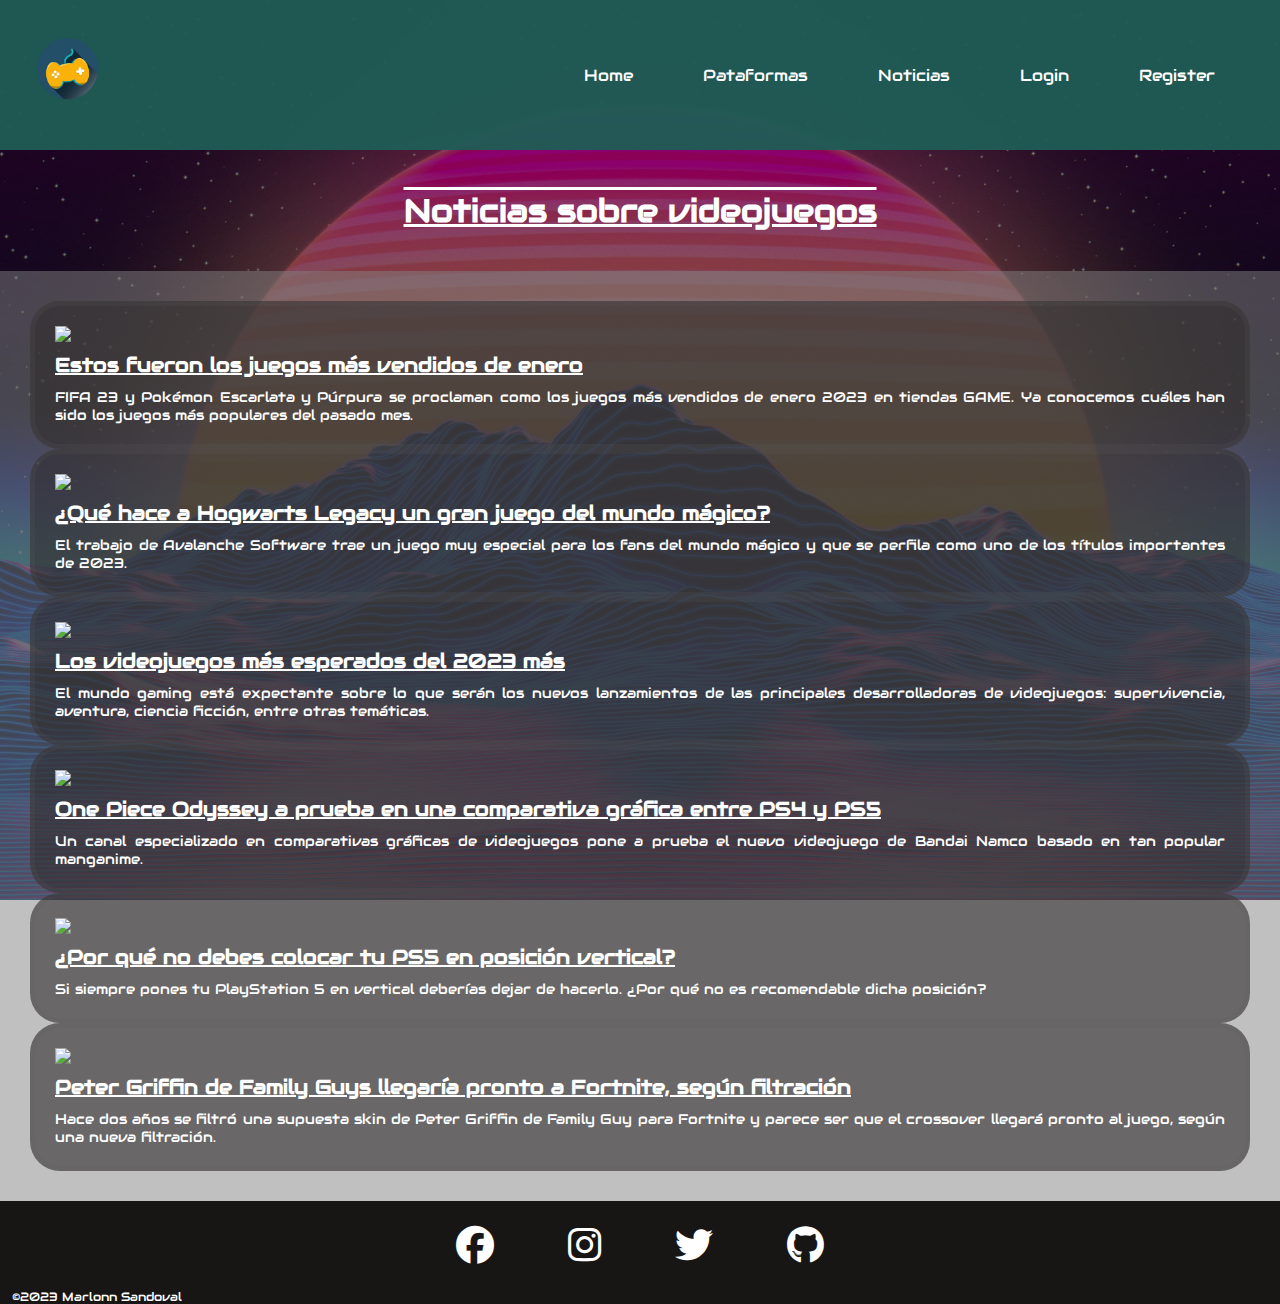
==== paginas/noticias.html @ 2cc252ff "Commit 1" ====
<!DOCTYPE html>
<html lang="en">

<head>
    <meta charset="UTF-8">
    <meta http-equiv="X-UA-Compatible" content="IE=edge">
    <meta name="viewport" content="width=device-width, initial-scale=1.0">
    <title>Document</title>
    <link href="https://cdn.jsdelivr.net/npm/bootstrap@5.3.0-alpha1/dist/css/bootstrap.min.css" rel="stylesheet"
        integrity="sha384-GLhlTQ8iRABdZLl6O3oVMWSktQOp6b7In1Zl3/Jr59b6EGGoI1aFkw7cmDA6j6gD" crossorigin="anonymous">
    <script src="https://cdn.jsdelivr.net/npm/bootstrap@5.3.0-alpha1/dist/js/bootstrap.bundle.min.js"
        integrity="sha384-w76AqPfDkMBDXo30jS1Sgez6pr3x5MlQ1ZAGC+nuZB+EYdgRZgiwxhTBTkF7CXvN"
        crossorigin="anonymous"></script>
    <link rel="stylesheet" href="https://fonts.googleapis.com/css?family=Audiowide">
    <link rel="stylesheet" href="https://cdnjs.cloudflare.com/ajax/libs/font-awesome/6.2.1/css/all.min.css">
    <link rel="stylesheet" href="../css/main.css">
</head>

<body>
    <header>
        <nav>

            <div class="navbar-logo">
                <a href="../index.html"><img src="../img/logo.png"></a>
            </div>

            <label for="nav-check" class="navbar-checkbox"><i class="fa-solid fa-bars"></i></label>
            <input type="checkbox" id="nav-check">

            <ul class="navbar">
                <li>
                    <a href="../index.html">Home</a>
                </li>
                <li>
                    <a href="plataformas.html">Pataformas</a>
                </li>
                <li>
                    <a href="noticias.html">Noticias</a>
                </li>
                <li>
                    <a href="login.html">Login</a>
                </li>
                <li>
                    <a href="register.html">Register</a>
                </li>
            </ul>
        </nav>
    </header>

    <main>



        <section class="noticias">
            <h1>Noticias sobre videojuegos</h1>

            <div class="contenedor-noticias">
                <div class="row row-cols-3 gy-4">

                    <div class="col-12 col-md-6 col-xl-4 d-flex flex-column">
                        <div class="noticia">
                            <img
                                src="https://cdn.hobbyconsolas.com/sites/navi.axelspringer.es/public/styles/hc_1440x810/public/media/image/2023/01/fifa-23-2932848.jpg?itok=COGCGG04">
                            <h2><a href="">Estos fueron los juegos más vendidos de enero</a>
                            </h2>
                            <p>
                                FIFA 23 y Pokémon Escarlata y Púrpura se proclaman como los juegos más vendidos de enero
                                2023 en tiendas GAME. Ya conocemos cuáles han sido los juegos más populares del pasado
                                mes.
                            </p>
                        </div>
                    </div>

                    <div class="col-12 col-md-6 col-xl-4 d-flex flex-column">
                        <div class="noticia">
                            <img
                                src="https://as01.epimg.net/meristation/imagenes/2023/02/07/mexico/1675776550_690344_1675776868_noticia_normal_recorte1.jpg">
                            <h2><a href="">¿Qué hace a Hogwarts Legacy un gran juego del mundo mágico?</a>
                            </h2>
                            <p>
                                El trabajo de Avalanche Software trae un juego muy especial para los fans del mundo
                                mágico y que se perfila como uno de los títulos importantes de 2023.
                            </p>
                        </div>
                    </div>

                    <div class="col-12 col-md-6 col-xl-4 d-flex flex-column">
                        <div class="noticia">
                            <img
                                src="https://fotos.perfil.com/2023/01/10/trim/950/534/los-videojuegos-mas-esperados-del-2023-harry-potter-spider-man-y-mucho-mas-1489413.jpg?webp">

                            <h2><a href="">Los videojuegos más esperados del 2023
                                    más</a>
                            </h2>
                            <p>
                                El mundo gaming está expectante sobre lo que serán los nuevos lanzamientos de las
                                principales
                                desarrolladoras de videojuegos: supervivencia, aventura, ciencia ficción, entre otras
                                temáticas.
                            </p>
                        </div>
                    </div>

                    <div class="col-12 col-md-6 col-xl-4 d-flex flex-column">
                        <div class="noticia">
                            <img class=""
                                src="https://as01.epimg.net/meristation/imagenes/2023/01/10/noticias/1673381124_374231_1673381301_noticia_normal_recorte1.jpg">
                            <h2><a href="">One Piece Odyssey a prueba en una comparativa gráfica entre PS4 y
                                    PS5</a>
                            </h2>
                            <p>
                                Un canal especializado en comparativas gráficas de videojuegos pone a prueba el nuevo
                                videojuego
                                de
                                Bandai Namco basado en tan popular manganime.
                            </p>
                        </div>
                    </div>

                    <div class="col-12 col-md-6 col-xl-4 d-flex flex-column">

                        <div class="noticia">
                            <img class=""
                                src="https://as01.epimg.net/meristation/imagenes/2021/11/22/noticias/1637572352_935949_1637572579_noticia_normal.jpg">
                            <h2><a href="">¿Por qué no debes colocar tu PS5 en posición vertical?</a></h2>
                            <p>
                                Si siempre pones tu PlayStation 5 en vertical deberías dejar de hacerlo. ¿Por qué no es
                                recomendable
                                dicha posición?
                            </p>
                        </div>
                    </div>

                    <div class="col-12 col-md-6 col-xl-4 d-flex flex-column">
                        <div class="noticia">
                            <img class=""
                                src="https://cdn1.dotesports.com/wp-content/uploads/2023/01/12162719/maxresdefault-1-1.jpg">
                            <h2><a href="">Peter Griffin de Family Guys llegaría pronto a Fortnite, según filtración</a>
                            </h2>
                            <p>
                                Hace dos años se filtró una supuesta skin de Peter Griffin de Family Guy para Fortnite y
                                parece
                                ser
                                que
                                el crossover llegará pronto al juego, según una nueva filtración.
                            </p>
                        </div>
                    </div>

                </div>
            </div>

        </section>
    </main>

    <footer class="footer">
        <div class="footer-container">
            <div class="footer__redes">
                <a href="" class="redes__icon">
                    <i class="fa-brands fa-facebook"></i>
                    <!--<p>Facebook</p>-->
                </a>

                <a href="" class="redes__icon redes__icon--instagram">
                    <i class="fa-brands fa-instagram"></i>
                    <!--<p>Instagram</p>-->
                </a>

                <a href="" class="redes__icon redes__icon--twitter">
                    <i class="fa-brands fa-twitter"></i>
                    <!--<p>Twitter</p>-->
                </a>

                <a href="" class="redes__icon redes__icon--github">
                    <i class="fa-brands fa-github"></i>
                    <!--<p>Github</p>-->
                </a>

            </div>
        </div>

        <small>©2023 Marlonn Sandoval</small>

    </footer>

</body>

</html>
---- css/main.css ----
* {
    padding: 0;
    margin: 0;
}

/*--------------------------FONDO--------------------------------*/
body {
    display: flex;
    flex-direction: column;
    min-height: 100vh;
    color: white;
    font-family: "Audiowide", sans-serif;
    background-image: linear-gradient(rgba(0, 0, 0, 0.4), rgba(0, 0, 0, 0.6)), url('../img/fondo.jpg');
    background-repeat: no-repeat;
    background-size: cover;
    background-position: center;
    background-attachment: fixed;
}

/*------------------------HEADER------------------------------*/


nav {
    display: flex;
    justify-content: space-between;
    align-items: center;
    height: 90px;
    padding: 30px;
    background-color: rgba(31, 92, 85, 0.96);
}

.navbar-logo,
.navbar-logo img {
    height: 80px;
    width: auto;
    transition: all 300ms;
}

.navbar-logo img:hover {
    transform: scale(1.15);
}

.navbar {
    display: flex;
    list-style: none;
    margin: 0;
    padding: 0;
}

.navbar li {
    padding: 0px 10px;
    transition: all 300ms;
}

.navbar li:hover {
    transform: scale(1.12);
}

.navbar a {
    text-decoration: none;
    padding: 12px 25px;
}

.navbar a:link,
a:visited {
    color: white;
}

.navbar a:hover,
a:active {
    background-color: rgb(19, 63, 58);
}

.navbar-checkbox {
    font-size: 28px;
    margin-right: 40px;
}

#nav-check,
.navbar-checkbox {
    display: none;
}


@media /*screen and*/ (max-width: 849px) {
    .navbar li a {
        font-size: 13px;
    }
}

@media /*screen and*/ (max-width: 780px) {

    .navbar-checkbox {
        display:  block;
    }
    

    .navbar{
        flex-direction: column;
        position:absolute ;
        width: 100%;
        top: 0;
        left: 0;
        background-color: rgba(31, 92, 85, 0.96);
        transform: translateY(-100%);
        transition: transform 0.3s;
    }

    .navbar li{
        padding: 15px;
    }

    #nav-check:checked ~ .navbar{
        transform: translateY(33%);
        
    }

}


/*------------------------INDEX------------------------*/
.marco {
    display: flex;
    background-image: linear-gradient(rgba(0, 0, 0, 0.8), rgba(0, 0, 0, 0.5)), url('../img/fondo2.jpg');
    background-repeat: no-repeat;
    background-size: cover;
    background-position: center;
    width: 100%;
    height: 590px;
    cursor: default;
    align-items: center;
}

.marco h2 {
    color: rgb(207, 163, 97);
    text-align: center;
    font-size: 2.5vw;
    padding: 0 200px;
}

.destacados {
    padding: 30px 10px;
}

.destacados h2 {
    font-size: 30px;
    padding: 10px;
}

.destacados__container {
    background-color: rgba(220, 215, 215, 0.6);
}

.container__games {
    display: flex;
}

.games {
    display: flex;
    flex-direction: column;
    align-items: center;
    color: black;
    padding: 20px;
}

.games p {
    text-shadow: 2px 2px 4px #000000;
}

.games img {
    width: 100%;
    height: auto;
}

/*------------------------NOTICIAS------------------------*/

.noticias h1 {
    text-align: center;
    margin: 40px 0;
    text-decoration-line: overline underline;
}

.contenedor-noticias {
    padding: 30px;
    background-color: rgba(129, 129, 129, 0.5);
}

.noticia {
    display: flex;
    flex-direction: column;
    padding: 20px;
    border: 5px solid #6060602b;
    background-color: rgba(46, 44, 44, 0.6);
    height: 100%;
    border-radius: 30px;
}

.noticia h2 {
    font-size: 20px;
    padding: 10px 0;
}

.noticia h2 a:hover {
    color: rgb(168, 168, 168);
}

.noticia p {
    font-size: 14px;
    text-align: justify;
}


/*------------------------PLATAFORMAS------------------------*/
.plataformas {
    background-color: rgba(57, 57, 57, 0.8);
}

.plataformas h1 {
    text-align: center;
    padding-top: 20px;
    text-decoration: underline;
}

.plataforma__container {
    display: flex;
    flex-direction: column;
    padding: 40px 70px;
}

.container__plataformas {
    display: flex;
    align-items: center;
    background-color: rgba(19, 14, 14, 0.3);
    padding: 40px;
    margin-bottom: 30px;
    border-radius: 30px;
}

.plataformas__cont {
    width: 100%;
    padding: 0 30px;
}

.plataformas__cont p {
    text-align: justify;
}

.plataformas__cont h2 {
    text-decoration: overline underline;
    color: #6c67ad;
}

.plataformas__img {
    width: 100%;
    height: auto;
}

.plataformas__img img {
    width: 100%;
    height: auto;
}

.container__plataformas--reverse {
    flex-direction: row-reverse;
}

@media screen and (max-width: 899px) {
    .container__plataformas {
        flex-direction: column;
        text-align: center;
    }
}

@media screen and (max-width: 555px) {
    .plataformas h1 {
        font-size: 20px;
    }

    .plataforma__container {
        padding: 40px 20px;
    }

    .container__plataformas {
        padding: 20px;
    }

    .plataformas__cont {
        padding: 0 10px;
    }

    .plataformas__cont h2 {
        font-size: 18px;
    }

    .plataformas__cont p {
        font-size: 12px;
    }
}

/*------------------------LOGIN - REGISTER------------------------*/


.formulario form {
    max-width: 600px;
    margin: 50px auto;
    display: flex;
    flex-direction: column;
    color: black;
    font-size: 30px;
    background-color: rgba(255, 255, 255, 0.8);
    padding: 30px;
}

form h1 {
    margin: 30px;
    text-align: center;
}

input[type=text],
input[type=password],
input[type=email],
select {
    /*display: block;*/
    font-size: 15px;
    width: 90%;
    background-color: rgba(255, 255, 255, 0.1);
    margin-bottom: 8px;
    padding: 12px 5px;
    border: none;
    border-bottom: 0.5px solid rgb(0, 0, 0);
}

input[type=text]:focus,
input[type=password]:focus,
input[type=email]:focus {
    background-color: rgba(255, 255, 255, 0.5);
    outline: none;
}

form input[type=submit] {
    margin: auto;
    font-family: "Audiowide", sans-serif;
    font-size: 15px;
    cursor: pointer;
    background-color: rgba(0, 128, 0, 0.9);
    padding: 15px 20px;
    color: white;
    transition: 300ms;
}

input[type=submit]:hover {
    background-color: rgb(0, 128, 0);
    transform: scale(1.03);
}

.check {
    /*display: block;*/
    font-size: 15px;
    margin: 20px 0;
}

.check a {
    color: #000;
}

.sign_in {
    font-size: 20px;
    text-align: center;
    background-color: #e9e9e9;
    margin-top: 30px;
    padding: 20px;
    cursor: default;
}

.sign_in a {
    color: #000000;
}

.sign_in a:hover {
    color: #393535;
}

/*-----------------footer------------------------*/
.footer {
    display: flex;
    flex-direction: column;
    background-color: rgb(24, 21, 21);
    margin-top: auto;
}

.footer-container {
    display: flex;
    justify-content: center;
    padding: 25px;
}

.footer__redes {
    display: flex;
    justify-content: space-between;
    width: 30%;
}

.footer__redes a {
    text-decoration: none;
    text-align: center;
    padding: auto;
}

.redes__icon {
    transition: all 0.4s;
}

.redes__icon i {
    font-size: 38px;
}

@media screen and (max-width: 640px) {

    .footer small {
        text-align: center;
    }

    .redes__icon i {
        font-size: 30px;
    }

    .footer__redes {
        width: 53%;
    }

}

.redes__icon:hover {
    color: rgb(45, 45, 227);
    transform: scale(1.20);
}

.redes__icon--instagram:hover {
    color: rgb(150, 63, 76);
}

.redes__icon--twitter:hover {
    color: rgb(25, 148, 219);
}

.redes__icon--github:hover {
    color: rgb(145, 144, 144);
}

.footer small {
    font-size: 12px;
    padding: 0 12px;
}
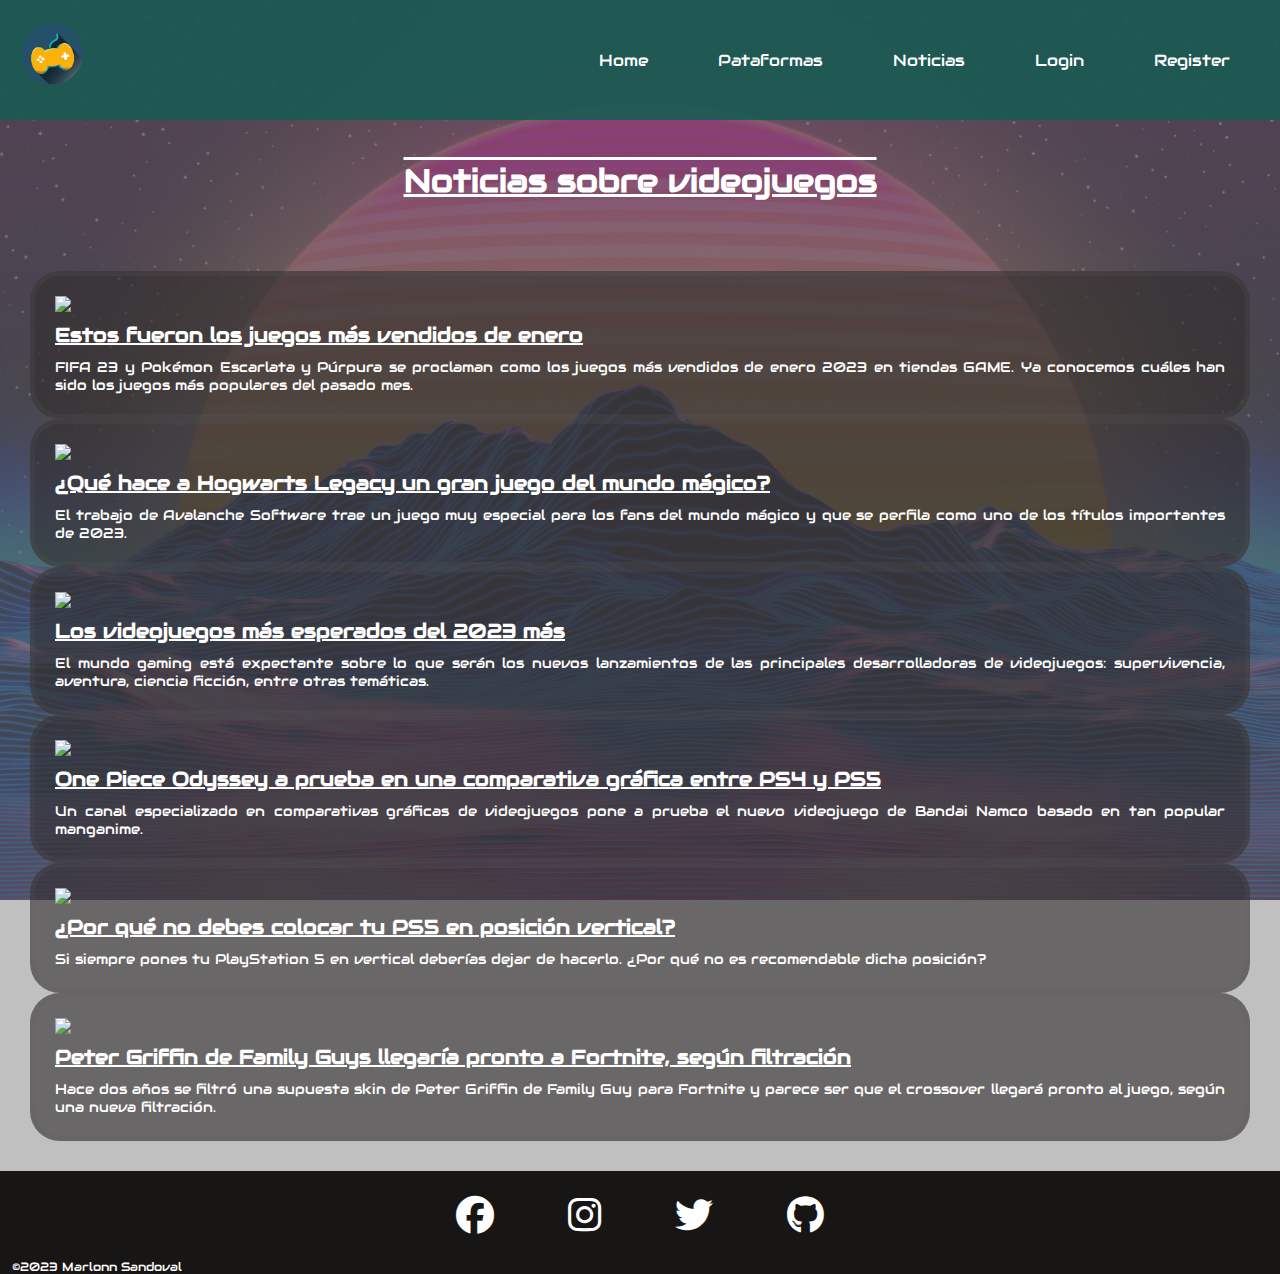
==== commit 98c476ec: "Commit 2" ====
--- a/paginas/noticias.html
+++ b/paginas/noticias.html
@@ -48,9 +48,6 @@
     </header>
 
     <main>
-
-
-
         <section class="noticias">
             <h1>Noticias sobre videojuegos</h1>
 
--- a/css/main.css
+++ b/css/main.css
@@ -25,7 +25,7 @@
     justify-content: space-between;
     align-items: center;
     height: 90px;
-    padding: 30px;
+    padding: 15px;
     background-color: rgba(31, 92, 85, 0.96);
 }
 
@@ -82,22 +82,28 @@
 }
 
 
-@media /*screen and*/ (max-width: 849px) {
+@media
+
+/*screen and*/
+(max-width: 849px) {
     .navbar li a {
         font-size: 13px;
     }
 }
 
-@media /*screen and*/ (max-width: 780px) {
+@media
+
+/*screen and*/
+(max-width: 780px) {
 
     .navbar-checkbox {
-        display:  block;
-    }
-    
-
-    .navbar{
+        display: block;
+    }
+
+
+    .navbar {
         flex-direction: column;
-        position:absolute ;
+        position: absolute;
         width: 100%;
         top: 0;
         left: 0;
@@ -106,13 +112,13 @@
         transition: transform 0.3s;
     }
 
-    .navbar li{
+    .navbar li {
         padding: 15px;
     }
 
-    #nav-check:checked ~ .navbar{
+    #nav-check:checked~.navbar {
         transform: translateY(33%);
-        
+
     }
 
 }
@@ -138,51 +144,61 @@
     padding: 0 200px;
 }
 
-.destacados {
-    padding: 30px 10px;
-}
-
-.destacados h2 {
+.games {
+    padding: 30px 0;
+}
+
+.games h2 {
     font-size: 30px;
     padding: 10px;
 }
 
-.destacados__container {
+.games__container {
     background-color: rgba(220, 215, 215, 0.6);
 }
 
-.container__games {
-    display: flex;
-}
-
-.games {
+.container__items {
+    display: flex;
+}
+
+.game {
     display: flex;
     flex-direction: column;
     align-items: center;
     color: black;
     padding: 20px;
-}
-
-.games p {
+    transition: all 0.3s;
+}
+
+.game p {
+    text-transform: uppercase;
     text-shadow: 2px 2px 4px #000000;
 }
 
-.games img {
+.game img {
     width: 100%;
     height: auto;
 }
 
+.game:hover{
+    transform: scale(1.08);
+}
+
 /*------------------------NOTICIAS------------------------*/
 
+.noticias {
+    background-color: rgba(129, 129, 129, 0.5);
+}
+
 .noticias h1 {
     text-align: center;
-    margin: 40px 0;
+    padding: 40px 0;
     text-decoration-line: overline underline;
 }
 
 .contenedor-noticias {
     padding: 30px;
-    background-color: rgba(129, 129, 129, 0.5);
+
 }
 
 .noticia {
@@ -242,6 +258,7 @@
 }
 
 .plataformas__cont p {
+    font-size: 1vw;
     text-align: justify;
 }
 
@@ -264,14 +281,18 @@
     flex-direction: row-reverse;
 }
 
-@media screen and (max-width: 899px) {
+@media (max-width: 899px) {
     .container__plataformas {
         flex-direction: column;
         text-align: center;
     }
-}
-
-@media screen and (max-width: 555px) {
+
+    .plataformas__cont p {
+        font-size: 2vw;
+    }
+}
+
+@media (max-width: 555px) {
     .plataformas h1 {
         font-size: 20px;
     }
@@ -293,7 +314,7 @@
     }
 
     .plataformas__cont p {
-        font-size: 12px;
+        font-size: 2.8vw;
     }
 }
 
